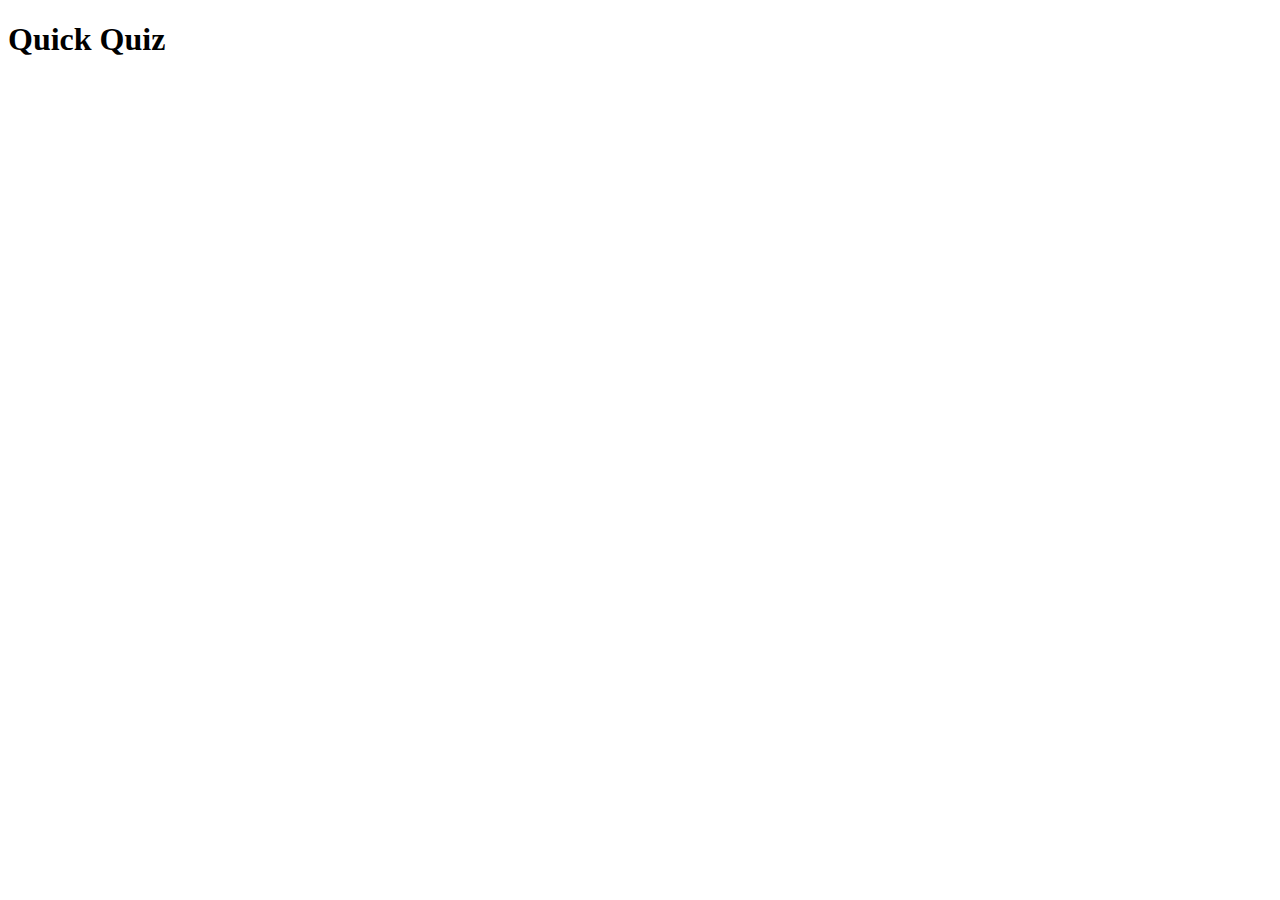
==== index.html @ 9cd5606a "initial commit" ====
<!DOCTYPE html>
<html lang="en">
<head>
  <meta charset="UTF-8">
  <meta name="viewport" content="width=device-width, initial-scale=1.0">
  <title>Quizard</title>
</head>
<body>
  <div class="container">
    <div id="home" class="flex-centre flex-column">
      <h1>Quick Quiz</h1>
      <a class="btn" href="/game.html"></a>
      <a class="btn" href="/highscores.html"></a>
    </div>
  </div>
</body>
</html>
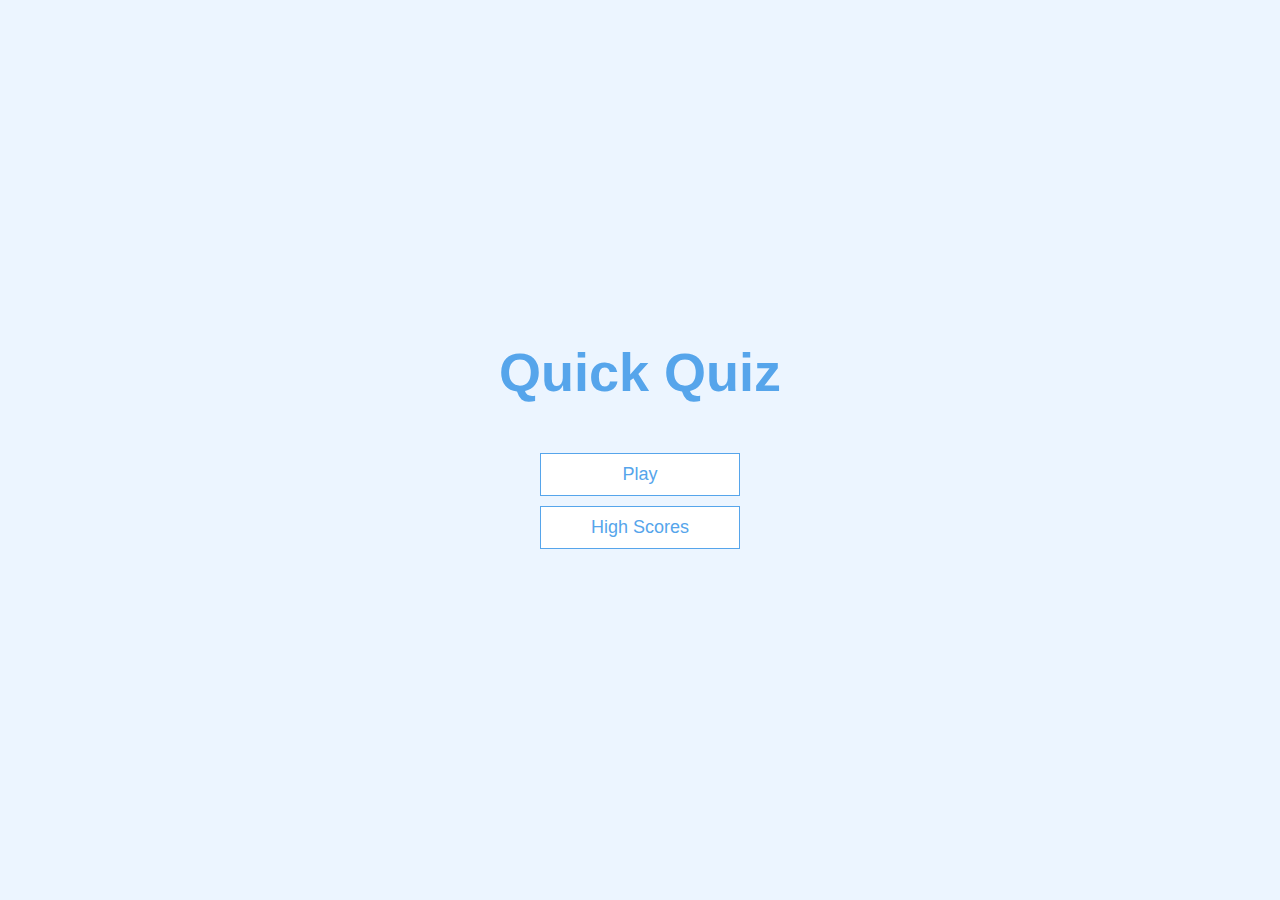
==== commit 7c0bf8ec: "Add initial styles" ====
--- a/index.html
+++ b/index.html
@@ -9,9 +9,10 @@
   <div class="container">
     <div id="home" class="flex-centre flex-column">
       <h1>Quick Quiz</h1>
-      <a class="btn" href="/game.html"></a>
-      <a class="btn" href="/highscores.html"></a>
+      <a class="btn" href="/game.html">Play</a>
+      <a class="btn" href="/highscores.html">High Scores</a>
     </div>
   </div>
 </body>
+<link rel="stylesheet" href="app.css">
 </html>--- a/app.css
+++ b/app.css
@@ -0,0 +1,102 @@
+:root {
+  background-color: #ecf5ff;
+  font-size: 62.5%;
+}
+
+* {
+  box-sizing: border-box;
+  font-family: Arial, Helvetica, sans-serif;
+  margin: 0;
+  padding: 0;
+  color: #333;
+}
+
+h1,
+h2,
+h3,
+h4 {
+  margin-bottom: 1rem;
+}
+
+h1 {
+  font-size: 5.4rem;
+  color: #56a5eb;
+  margin-bottom: 5rem;
+}
+
+h1 > span {
+  font-size: 2.4rem;
+  font-weight: 500;
+}
+
+h2 { 
+  font-size: 4.2rem;
+  margin-bottom: 4rem;
+  font-weight: 700;
+}
+
+h3 {
+  font-size: 2.8rem;
+  font-weight: 500;
+}
+
+.container {
+  display: flex;
+  height: 100vh;
+  width: 100vw;
+  justify-content: center;
+  align-items: center;
+  max-width: 80rem;
+  margin: 0 auto;
+}
+
+.container > * {
+  width: 100%;
+}
+
+.flex-column {
+  display: flex;
+  flex-direction: column;
+}
+
+.flex-centre {
+  justify-content: center;
+  align-items: center;
+}
+
+.justify-centre {
+  justify-content: center;
+}
+
+.text-centre {
+  text-align: center;
+}
+
+.hidden {
+  display: none;
+}
+
+.btn {
+  font-size: 1.8rem;
+  padding: 1rem 0;
+  width: 20rem;
+  text-align: center;
+  border: 0.1rem solid #56a5eb;
+  margin-bottom: 1rem;
+  text-decoration: none;
+  color: #56a5eb;
+  background-color: white;
+}
+
+.btn:hover {
+  cursor: pointer;
+  box-shadow: 0 0.4rem 1.4rem 0 rgba(86, 185, 235, 0.5);
+  transform: translateY(-0.1rem);
+  transition: transform 150ms;
+}
+
+.btn[disabled]:hover {
+  cursor: not-allowed;
+  box-shadow: none;
+  transform: none;
+}